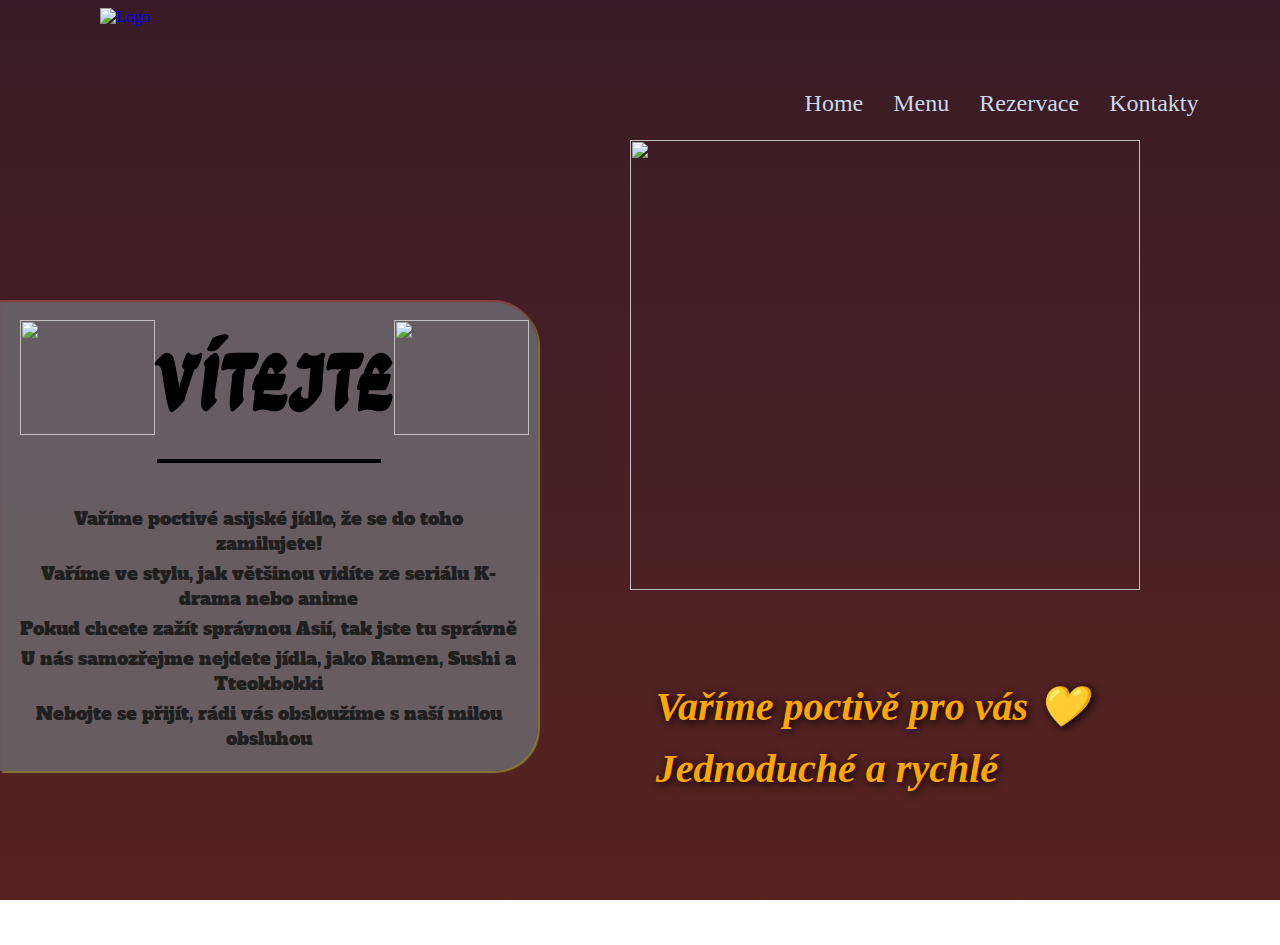
==== 1.web/index.html @ 4a7d72e9 "initial commit" ====
<!DOCTYPE html>
<html lang="en">
<head>
    <meta charset="UTF-8">
    <meta name="viewport" content="width=device-width, initial-scale=1.0">
    <title>COTE</title>
    <link rel="stylesheet" href="index.css">
    <link rel="icon" href="Images/kocka2.png">
    <script src="https://kit.fontawesome.com/424b2e3282.js" crossorigin="anonymous"></script>
</head>
<body>

    <header>

        <div class="headers">

            <div class="Start_btn">

                <a href="index.html">

                    <img src="Images/kocka.png" alt="Logo">

                </a>

            </div>

            <input type="checkbox" id="menu-toggle" class="menu-toggle">
            <label for="menu-toggle" class="hamburger">
                
                <span></span>
                <span></span>
                <span></span>

            </label>

            <div class="navbar_bts">

                <nav class="navbar">

                    <a href="index.html" class="buttony">Home</a>
                    <a href="menu.html" class="buttony">Menu</a>
                    <a href="rezervace.html" class="buttony">Rezervace</a>
                    <a href="kontakty.html" class="buttony">Kontakty</a>


                    <div class="Socials"> 

                        <a href="https://www.instagram.com/" target="_blank" class="icon">
    
                            <i class="fa-brands fa-instagram"></i>
        
                        </a>
        
                        <a href="https://www.facebook.com/groups/998244620256531/media/" target="_blank" class="icon">
        
                            <i class="fa-brands fa-facebook"></i>
        
                        </a>
        
                        <a href="https://x.com/home?lang=cs" target="_blank" class="icon">
        
                            <i class="fa-brands fa-square-x-twitter"></i>
        
                        </a>
        
                        <a href="https://www.youtube.com/" target="_blank" class="icon">
        
                            <i class="fa-brands fa-youtube"></i>
        
                        </a>
    
                    </div>

                </nav>

            </div>

        </div>

    </header>

    <main>

        <section class="sekce1">

            <div class="container">

                <div class="Fotka_ramen">

                    <img src="Images/Ramen.png" alt="" class="Ramen">

                </div>

                <h1 class="Nadpis_1">Vítejte</h1>

                <div class="Fotka_ryze">

                    <img src="Images/ryze.png" alt="" class="ryze">

                </div>

            </div>

            <div class="mobile">

                <hr class="Čára_h1"><br>    

            <p>Vaříme poctivé asijské jídlo, že se do toho zamilujete!</p>
            <p>Vaříme ve stylu, jak většinou vidíte ze seriálu K-drama nebo anime</p>
            <p>Pokud chcete zažít správnou Asií, tak jste tu správně</p>
            <p>U nás samozřejme nejdete jídla, jako Ramen, Sushi a Tteokbokki</p>
            <p>Nebojte se přijít, rádi vás obsloužíme s naší milou obsluhou</p>

            </div>  
            
        </section>

        <section class="sekce2">

            <div class="Home_background">
            
                <img src="Images/Home_background.png" alt="">

            </div>

            <div class="nadpis_3">

                <h3><b><i>Vaříme poctivě pro vás <span class="yellow_heart">💛</span></i></b></h3>
                <h3><b><i>Jednoduché a rychlé</i></b></h3>

            </div>

        </section>

    </main>
    
</body>
</html>
---- 1.web/index.css ----
@import url('https://fonts.googleapis.com/css2?family=Ga+Maamli&family=Playwrite+CZ:wght@100..400&display=swap');
@import url('https://fonts.googleapis.com/css2?family=Alfa+Slab+One&family=Ga+Maamli&family=Playwrite+CZ:wght@100..400&display=swap');
@import url('https://fonts.googleapis.com/css2?family=Lato:ital,wght@0,100;0,300;0,400;0,700;0,900;1,100;1,300;1,400;1,700;1,900&display=swap');

* {
    margin: 0;
    padding: 0;
    box-sizing: border-box;
}

body {
    background-image: linear-gradient(rgb(56, 27, 38), rgb(87, 35, 31));
    background-repeat: no-repeat;
    background-position: center;
    background-attachment: fixed;
    background-size: cover;
}

html {
    overflow-x: hidden;
    overflow-y: hidden;
}

header {
    width: 100%;
    height: 25vh;
    display: flex;
    justify-content: space-between;
    align-items: center;
    position: relative;
}

header img {
    height: 175px;
    width: 360px;
    position: absolute;
    top: 3px;
    left: 100px;
    cursor: pointer;
}

.headers {
    display: flex;
    align-items: center;
    justify-content: space-around;
    position: absolute;
    top: 5px;
    width: 100%;
    height: 18vh;
    padding: 20px 10px 20px 10px;
}

.buttony {
    color: rgb(200, 217, 232);
    text-decoration: none;
    font-size: 1.5em;
    margin-top: 35px;
    cursor: pointer;
    position: relative;
}

.navbar {
    justify-content: space-around;
    gap: 30px;
    display: flex;
    align-items: center;
    margin-left: 580px;
}

.buttony::after {
    content: "";
    background-color: rgb(186, 99, 99);
    position: absolute;
    bottom: -5px;
    left: 0;
    transition: 0.4s;
    height: 3px;
    width: 0;
}

.buttony:hover::after {
    width: 100%;
}

main {
    min-width: 100%;
    min-height: 80vh;
    display: flex;
    justify-content: center;
    align-items: center;
}

.sekce1 {
    width: 42%;
    border-top-right-radius: 5vh;
    border-bottom-right-radius: 5vh;
    box-shadow: 2px 2px 1px 0px rgba(145, 138, 63, 0.8), 0px 2px 1px 0px inset rgba(143, 56, 56, 0.8);
    position: absolute;
    top: 300px;
    left: 0;
    background-color: rgba(109, 109, 114, 0.8);
    padding: 20px;
}

.container {
    display: flex;
    align-items: center;
    justify-content: space-evenly;
    text-align: center;
}

.Nadpis_1 {
    font-family: "Ga Maamli", sans-serif;
    font-size: 5em;
}

.Čára_h1 {
    width: 45%;
    height: 4px;
    background-color: black;
    border: none;
    margin: 20px auto;
}

p {
    font-size: 18px;
    text-align: center;
    font-family: "Alfa Slab One", serif;
    color: rgb(31, 31, 31);
    padding-top: 5px;
}

.Fotka_ramen img, .Fotka_ryze img {
    height: 115px;
    width: 135px;
}

.sekce2 {
    display: flex;
    flex-direction: column;
    justify-content: center;
    align-items: center;
}

.Home_background {
    position: absolute;
    top: 140px;
    right: 140px;
}

.Home_background img {
    height: 450px;
    width: 510px;
}

.nadpis_3 {
    margin-top: 20px;
    color: rgb(255, 166, 0);
    position: absolute;
    top: 72%;
    right: 15%;
}

h3 {
    margin-top: 15px;
    font-size: 2.5em;
    text-shadow: 2px 2px 8px black;
}

.menu-toggle {
    display: none;
}

.hamburger {
    display: none;
    flex-direction: column;
    cursor: pointer;
    width: 30px;
    height: 25px;
    justify-content: space-between;
    position: relative;
    z-index: 1001;
}

.hamburger span {
    display: block;
    height: 3px;
    background: rgb(229, 226, 226);
    border-radius: 3px;
}

.Socials{
    display: none;
}

/* Media queries pro mobilní verzi */
@media (max-width: 900px) {
    .hamburger {
        display: flex;
        flex-direction: column;
        gap: 5px;
        position: relative;
        right: -20px;
        cursor: pointer;
        z-index: 1001;
    }

    .hamburger span {
        width: 30px;
        height: 3px;
        background-color: #fff;
        transition: 0.3s;
    }

    .navbar {
        display: flex;
        flex-direction: column;
        gap: 10px;
        justify-content: center;
        align-items: center;
        width: 68%;
        background: rgba(92, 43, 43, 0.8);
        position: fixed;
        top: 7px;
        right: -100%;
        height: 98vh;
        transition: 0.5s ease;
        z-index: 10;
        border-top-left-radius: 100px;
        border-bottom-left-radius: 100px;
    }

    .navbar a {
        color: white;
        font-size: 1.5em;
        padding: 15px;
        text-decoration: none;
        display: block;
        transition: 0.5s;
    }

    .navbar > a:hover {
        background-color: rgb(186, 99, 99);
    }

    .buttony::after {
        content: "";
        position: absolute;
        bottom: -5px;
        transition: 0.4s;
        height: 0px;
    }

    /* Zobrazení navbaru po rozkliknutí menu */
    .menu-toggle:checked ~ .navbar_bts .navbar {
        right: 0;
    }

    .Socials{
        display: flex;
        justify-content: center;
        align-items: center;
        z-index: 10;
    }

    .fa-instagram:hover{
        color: #c13584;
        transition: 0.5s;
    }
    
    .fa-facebook:hover{
        color: rgb(64, 64, 218);
        transition: 0.5s;
    }

    .fa-square-x-twitter:hover{
        color: black;
        transition: 0.5s;
    }

    .fa-youtube:hover{
        color:rgb(198, 55, 55);
        transition: 0.5s;
    }

    header {
        display: flex;
        flex-direction: column;
        justify-content: center;
        align-items: center;
        height: auto;
        width: 100%;
    }

    header img {
        height: 120px;
        width: 240px;
        top: 5px;
        left: -25px;
        position: relative;
    }

    .sekce1 {
        width: 78%;
        height: 53vh;
        margin-top: 20px;
        left: 0;
        top: 150px;
        position: absolute;
        padding: 15px;
    }

    .Čára_h1 {
        width: 100%;
        height: 3px;
        background-color: black;
        border: none;
        margin: 20px auto;
    }

    .Home_background {
        position: absolute;
        right: 5px;
        top: 545px;
    }

    .Home_background img {
        width: 160px;
        height: 138px;
    }

    .nadpis_3 {
        position: absolute;
        left: 15px;
        margin-top: 55px;
    }

    h3 {
        font-size: 1.4em;
    }
    
    .Nadpis_1 {
        font-size: 3em;
    }

    p {
        font-size: 0.9em;
    }

    .Fotka_ramen img, .Fotka_ryze img {
        height: 50px;
        width: 65px;
    }
}
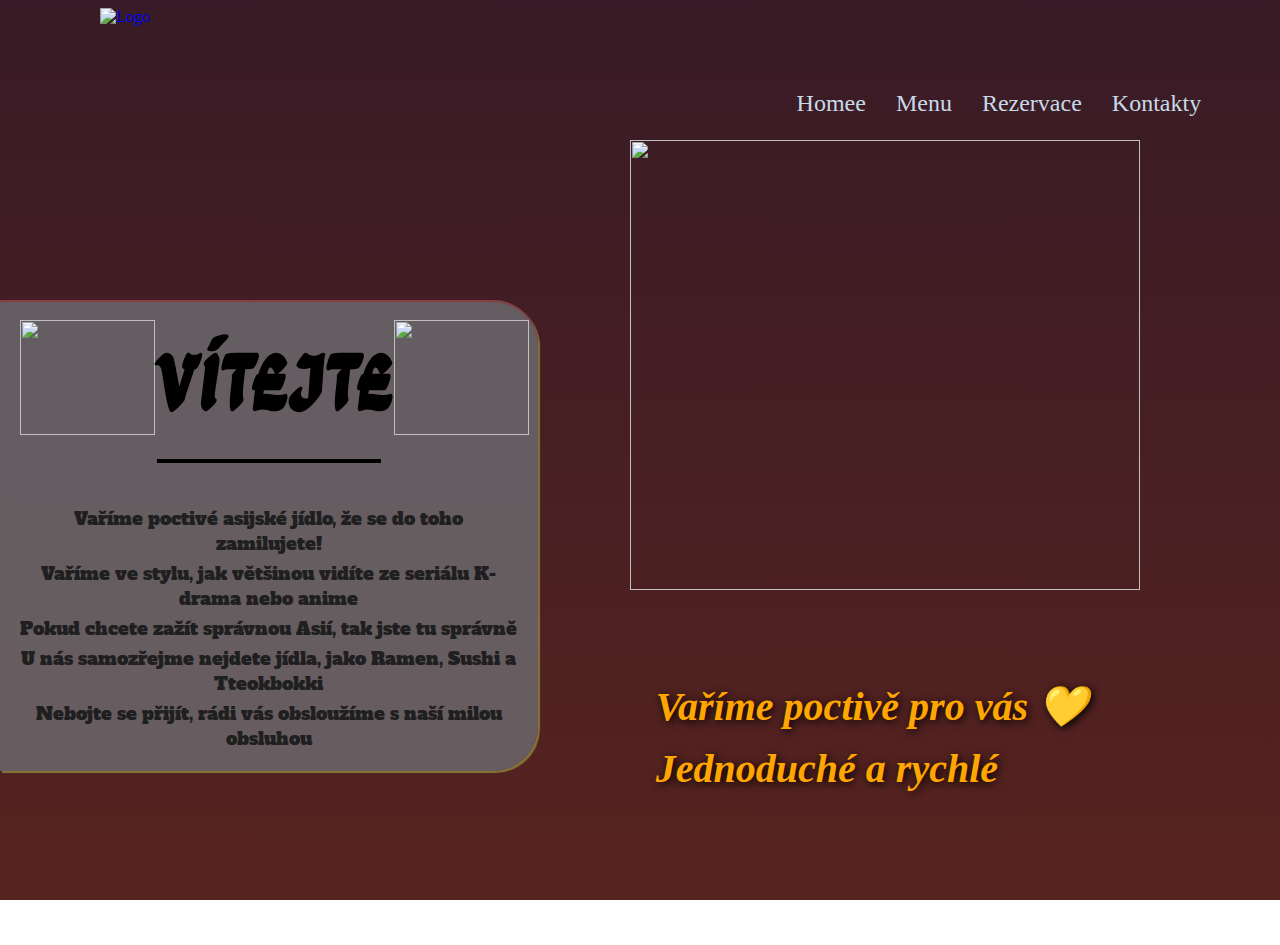
==== commit 2412591f: "fist change" ====
--- a/1.web/index.html
+++ b/1.web/index.html
@@ -37,7 +37,7 @@
 
                 <nav class="navbar">
 
-                    <a href="index.html" class="buttony">Home</a>
+                    <a href="index.html" class="buttony">Homee</a>
                     <a href="menu.html" class="buttony">Menu</a>
                     <a href="rezervace.html" class="buttony">Rezervace</a>
                     <a href="kontakty.html" class="buttony">Kontakty</a>
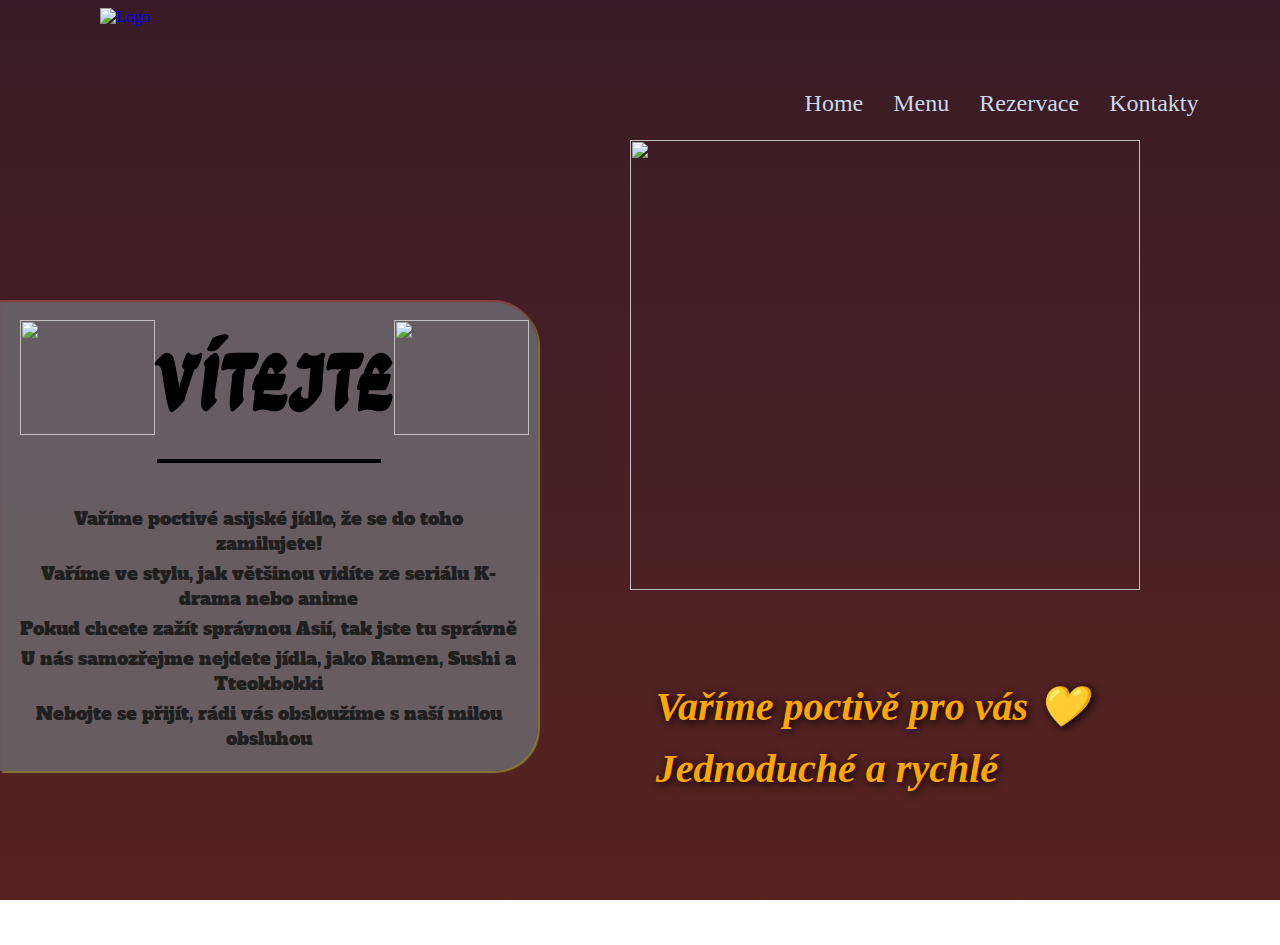
==== commit 537a6898: "second change" ====
--- a/1.web/index.html
+++ b/1.web/index.html
@@ -37,7 +37,7 @@
 
                 <nav class="navbar">
 
-                    <a href="index.html" class="buttony">Homee</a>
+                    <a href="index.html" class="buttony">Home</a>
                     <a href="menu.html" class="buttony">Menu</a>
                     <a href="rezervace.html" class="buttony">Rezervace</a>
                     <a href="kontakty.html" class="buttony">Kontakty</a>
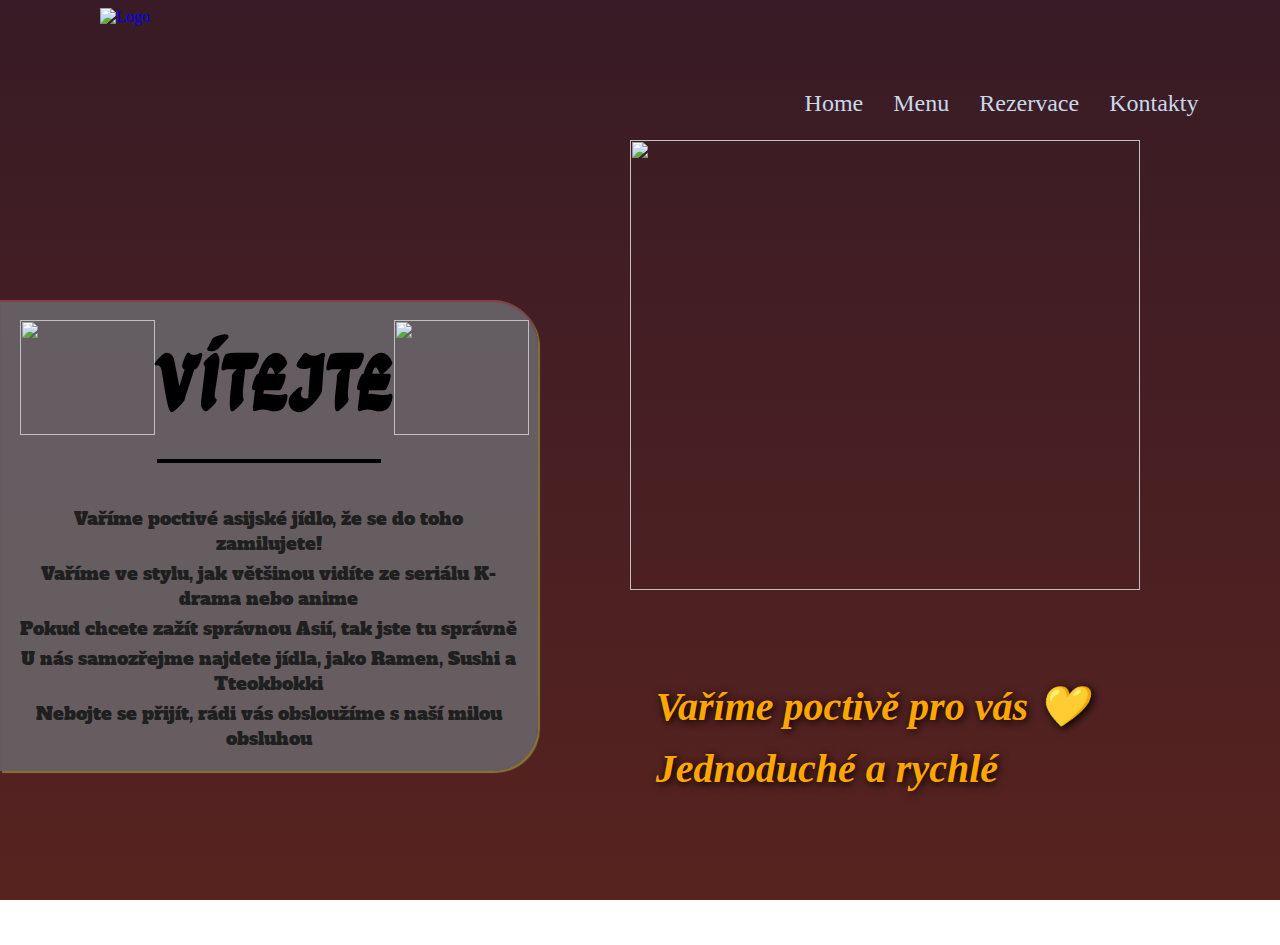
==== commit a3dbbd0f: "zmeny" ====
--- a/1.web/index.html
+++ b/1.web/index.html
@@ -108,7 +108,7 @@
             <p>Vaříme poctivé asijské jídlo, že se do toho zamilujete!</p>
             <p>Vaříme ve stylu, jak většinou vidíte ze seriálu K-drama nebo anime</p>
             <p>Pokud chcete zažít správnou Asií, tak jste tu správně</p>
-            <p>U nás samozřejme nejdete jídla, jako Ramen, Sushi a Tteokbokki</p>
+            <p>U nás samozřejme najdete jídla, jako Ramen, Sushi a Tteokbokki</p>
             <p>Nebojte se přijít, rádi vás obsloužíme s naší milou obsluhou</p>
 
             </div>  
